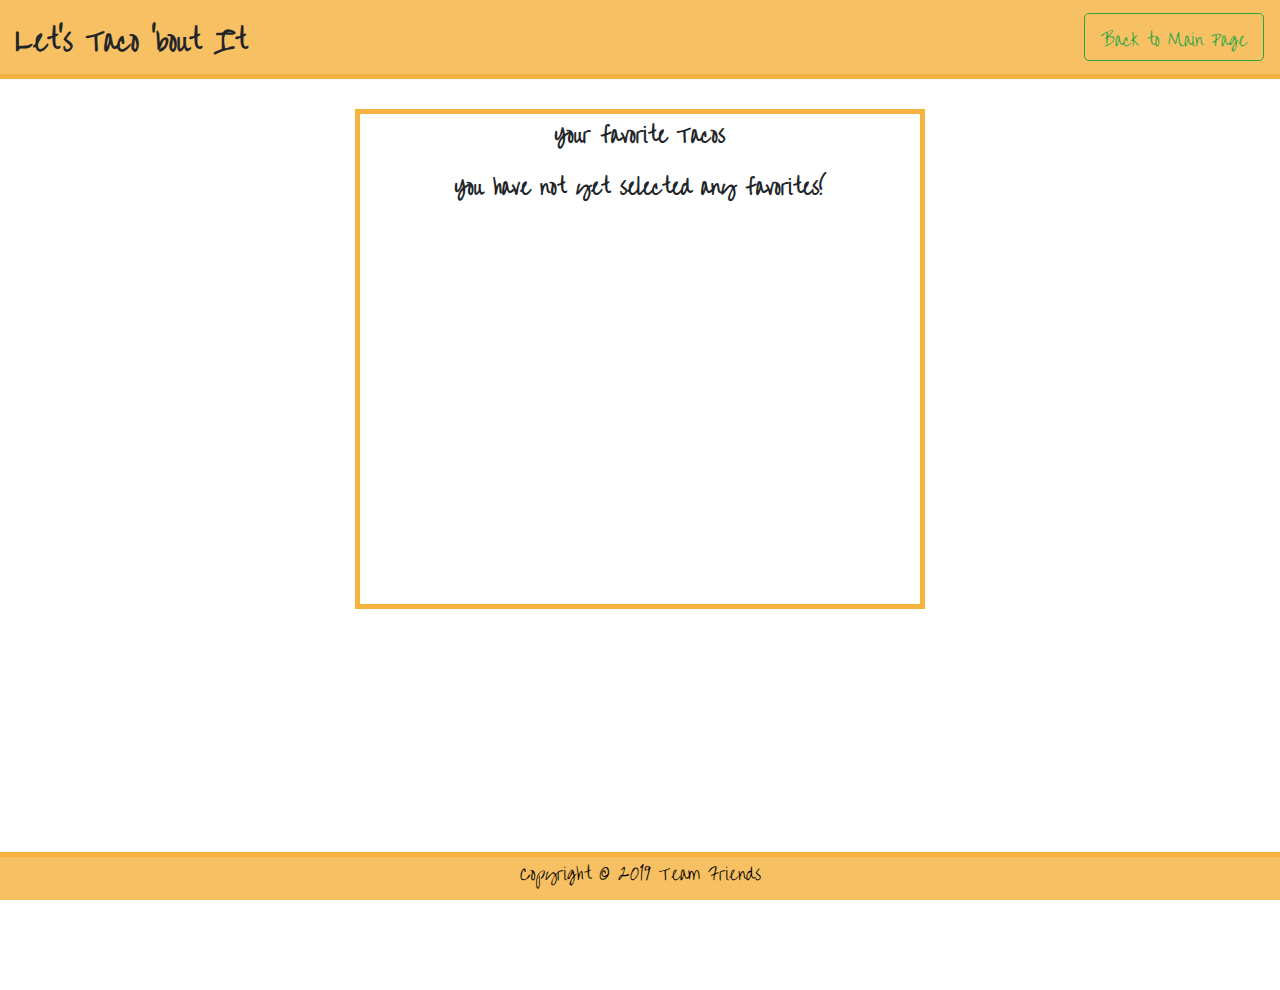
==== favorites.html @ fe7743c8 "favs updated" ====
<!DOCTYPE html>
<html lang="en">

<head>
    <meta charset="UTF-8" />
    <meta name="viewport" content="width=device-width, initial-scale=1.0" />
    <meta http-equiv="X-UA-Compatible" content="ie=edge" />
    <link href="https://fonts.googleapis.com/css?family=Liu+Jian+Mao+Cao&display=swap" rel="stylesheet">
    <link rel="stylesheet" href="https://stackpath.bootstrapcdn.com/bootstrap/4.3.1/css/bootstrap.min.css" />
    <link href="https://fonts.googleapis.com/css?family=Open+Sans&display=swap" rel="stylesheet" />
    <link rel="stylesheet" href="favorites.css" />

    <title>Tacos & Tequila</title>
</head>

<body>

    <!--HTML TO HOLD BOOTSTRAP NAV BAR-->
    <nav class="navbar navbar-light" style="background-color: #f7c063;">
        <a class="navbar-brand">Let's Taco 'bout It</a>
        <form class="form-inline">
            <button class="btn btn-lg btn-outline-success my-2 my-sm-0" type="submit"><a class="bnt-text" href="main.html">Back to Main Page</a></button>        </form>
    </nav>

    <!--CONTAINER TO HOLD ALL COLUMNS AND ROWS-->
    <div class="container">

        <div class="row">
            <div class="col-md-3">
                <!--EMPTY-->
            </div>
            <div class="col-md-6 fav-div">
                <div class="load-favorites">
                    <p class="title">Your favorite Tacos</p>
                    <div class="store-favs">

                    </div>
                </div>
            </div>
            <div class="col-md-3">
                <!--EMPTY-->
            </div>
        </div>

        <div class="footer">
            <p><small>Copyright &copy; 2019 Team Friends</small></p>
        </div>
    </div>

    </div>
    <script src="https://code.jquery.com/jquery-3.4.1.min.js"></script>
    <script src="favorites.js"></script>
</body>

</html>
---- favorites.css ----
/*BODY STYLE*/
body {
    font-family: 'Noto Serif', serif;
    background-image: url(images/tacosqueeze.png);
    background-size: 100%;
    background-repeat: no-repeat;
    /* position: relative; */
    /* opacity: .8; */
    
}

body:after {
    content: "";
    position: absolute;
    background: white;
    opacity: 0.25;
    top: 0;
    left: 0;
    bottom: 0;
    right: 0;
    width:100%;
    height:110%;
    z-index: -1;
}

/* NAV BAR STYLE */
.navbar {
    border-bottom: 5px solid #f7b13f;
    font-family: 'Liu Jian Mao Cao', cursive;
    font-weight: bolder;
}

.navbar-brand {
    font-size: xx-large;
}

/* CONTENT STYLE */
.fav-div {
    margin-top: 30px;
    font-family: 'Liu Jian Mao Cao', cursive;
    font-size: 24px;
    font-weight: bolder;
    text-align: center;
    width: 100%;
    margin-bottom: 200px;
    height: 500px;
    background-color: rgba(255,255,255, 0.8);
    border: 5px solid #f7b13f;
    overflow: auto;
}

.bnt-text {
    color:rgb(40, 167, 69);
}

.bnt-text:hover {
    text-decoration: none;
    font-family: 'Liu Jian Mao Cao', cursive;
    color: white;
}

/* FOOTER BAR STYLE */
.footer {
    border-top: 5px solid #f7b13f;
    font-family: 'Liu Jian Mao Cao', cursive;
    background-color: #f7c063;
    position: fixed;
    left: 0;
    bottom: 0;
    width: 100%;
    color: black;
    font-weight: bolder;
    font-size: 25px;
    text-align: center;
    line-height: 25px;
}
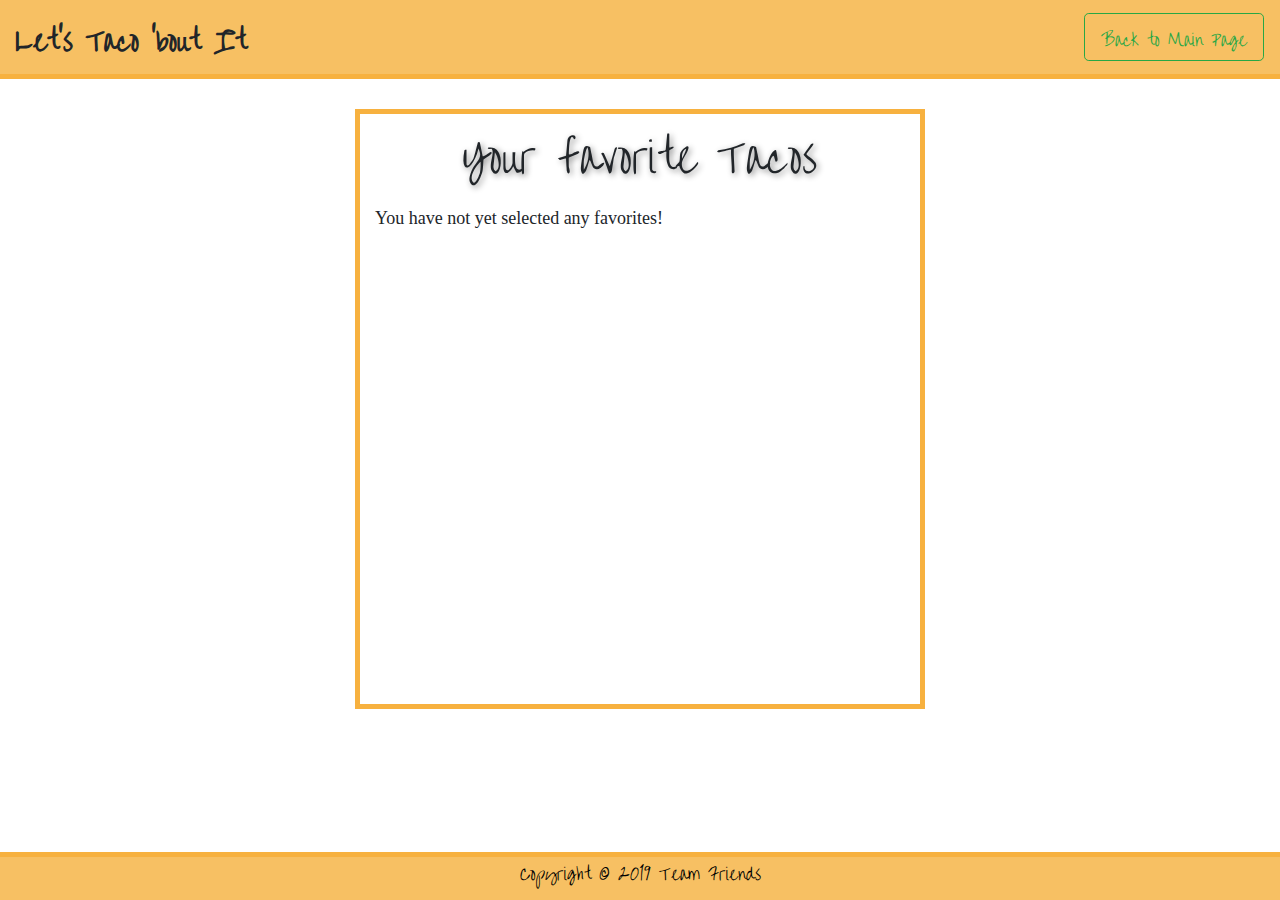
==== commit 41b39ad5: "styled favorites.html" ====
--- a/favorites.html
+++ b/favorites.html
@@ -31,7 +31,7 @@
             </div>
             <div class="col-md-6 fav-div">
                 <div class="load-favorites">
-                    <p class="title">Your favorite Tacos</p>
+                    <p id="favHeader">Your favorite Tacos</p>
                     <div class="store-favs">
 
                     </div>
--- a/favorites.css
+++ b/favorites.css
@@ -1,12 +1,8 @@
 /*BODY STYLE*/
 body {
-    font-family: 'Noto Serif', serif;
     background-image: url(images/tacosqueeze.png);
-    background-size: 100%;
-    background-repeat: no-repeat;
-    /* position: relative; */
-    /* opacity: .8; */
-    
+    background-size: cover;
+    background-repeat: repeat;
 }
 
 body:after {
@@ -19,7 +15,7 @@
     bottom: 0;
     right: 0;
     width:100%;
-    height:110%;
+    height:100%;
     z-index: -1;
 }
 
@@ -36,17 +32,44 @@
 
 /* CONTENT STYLE */
 .fav-div {
+    height: 600px;
     margin-top: 30px;
+    margin-bottom: 30px;
+    font-family: 'Noto Serif', serif;
+    font-size: 18px;
+    /* font-weight: bolder; */
+    text-align: left;
+    border: 5px solid #f7b13f;
+    background-color: rgba(255,255,255, 0.8);
+    overflow: auto;
+}
+
+#favHeader {
+    text-align: center;
+    font-size: 50px;
     font-family: 'Liu Jian Mao Cao', cursive;
-    font-size: 24px;
+    text-shadow: 2px 2px 6px grey;
+}
+
+.box {
     font-weight: bolder;
-    text-align: center;
-    width: 100%;
-    margin-bottom: 200px;
-    height: 500px;
-    background-color: rgba(255,255,255, 0.8);
-    border: 5px solid #f7b13f;
-    overflow: auto;
+}
+
+.recipe {
+    font-weight: normal;
+}
+
+.removeBtn {
+    float: right;
+    background-color: rgb(40, 167, 69);
+    color: white;
+    font-weight: bolder;
+    box-shadow: 1px 1px 5px black;
+    margin-bottom: 7px;
+}
+
+.removeBtn:hover {
+    border: 2px solid rgb(40, 167, 69);
 }
 
 .bnt-text {
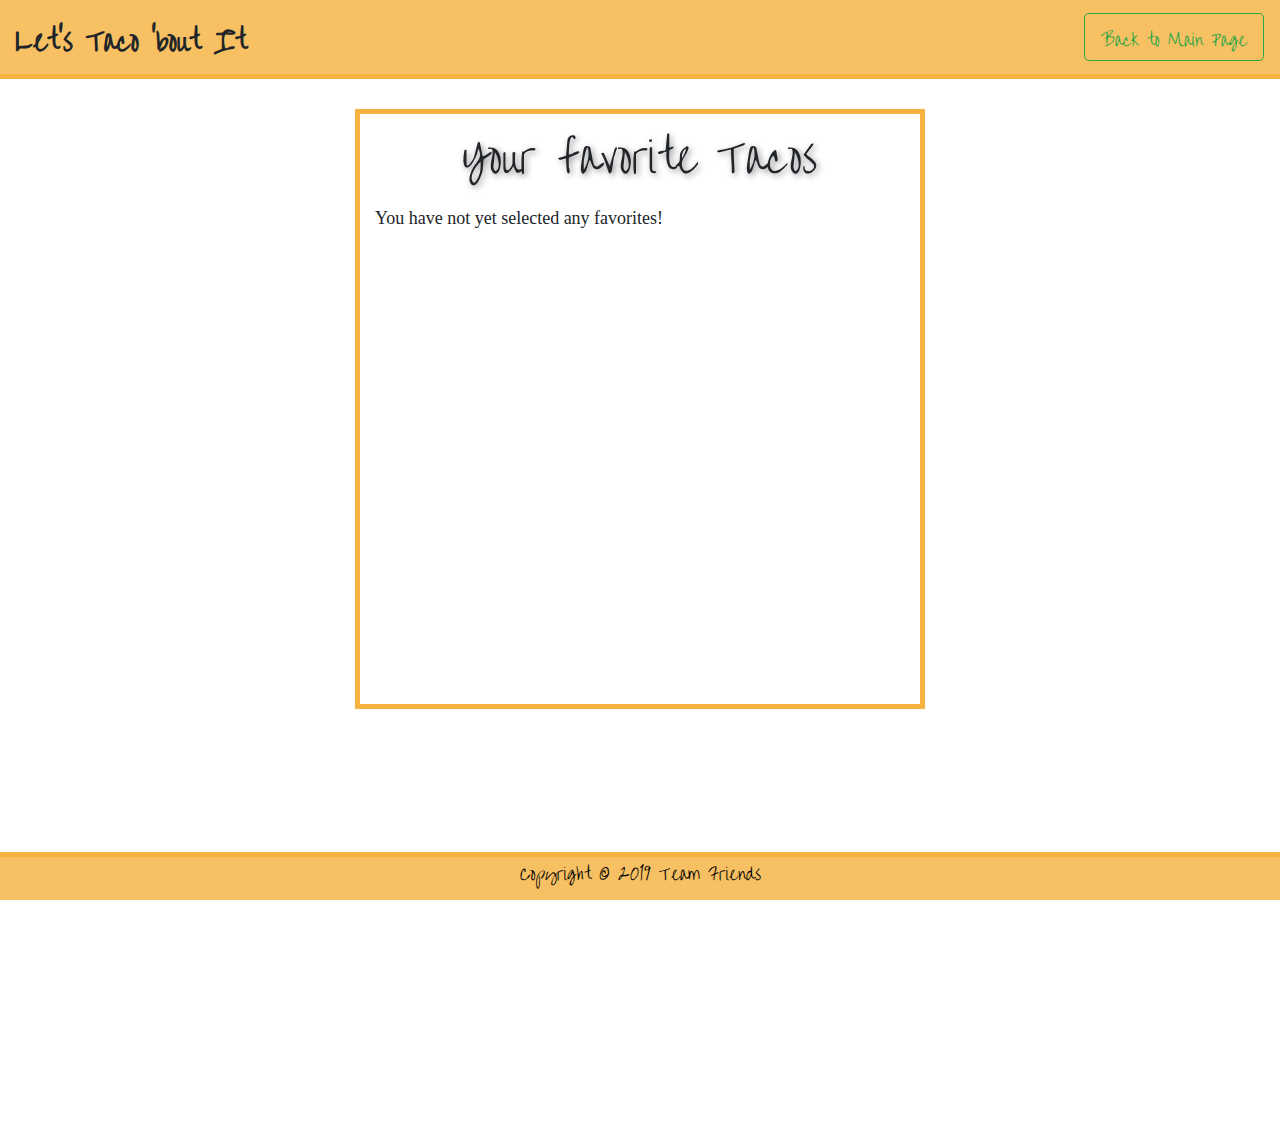
==== commit c2db34d3: "styled favorites html" ====
--- a/favorites.html
+++ b/favorites.html
@@ -31,7 +31,7 @@
             </div>
             <div class="col-md-6 fav-div">
                 <div class="load-favorites">
-                    <p id="favHeader">Your favorite Tacos</p>
+                    <p class="title" id="favHeader">Your favorite Tacos</p>
                     <div class="store-favs">
 
                     </div>
--- a/favorites.css
+++ b/favorites.css
@@ -1,5 +1,6 @@
-/*BODY STYLE*/
+/* BODY STYLE */
 body {
+    font-family: 'Noto Serif', serif;
     background-image: url(images/tacosqueeze.png);
     background-size: cover;
     background-repeat: repeat;
@@ -15,7 +16,7 @@
     bottom: 0;
     right: 0;
     width:100%;
-    height:100%;
+    height:125%;
     z-index: -1;
 }
 
@@ -44,6 +45,7 @@
     overflow: auto;
 }
 
+/* FAVORITES HEADER */
 #favHeader {
     text-align: center;
     font-size: 50px;
@@ -51,14 +53,17 @@
     text-shadow: 2px 2px 6px grey;
 }
 
+/* TACO CATEGORIES */
 .box {
     font-weight: bolder;
 }
 
+/* RECIPE CATEGORIES */
 .recipe {
     font-weight: normal;
 }
 
+/* BUTTON TO REMOVE FROM FAVORITES */
 .removeBtn {
     float: right;
     background-color: rgb(40, 167, 69);
